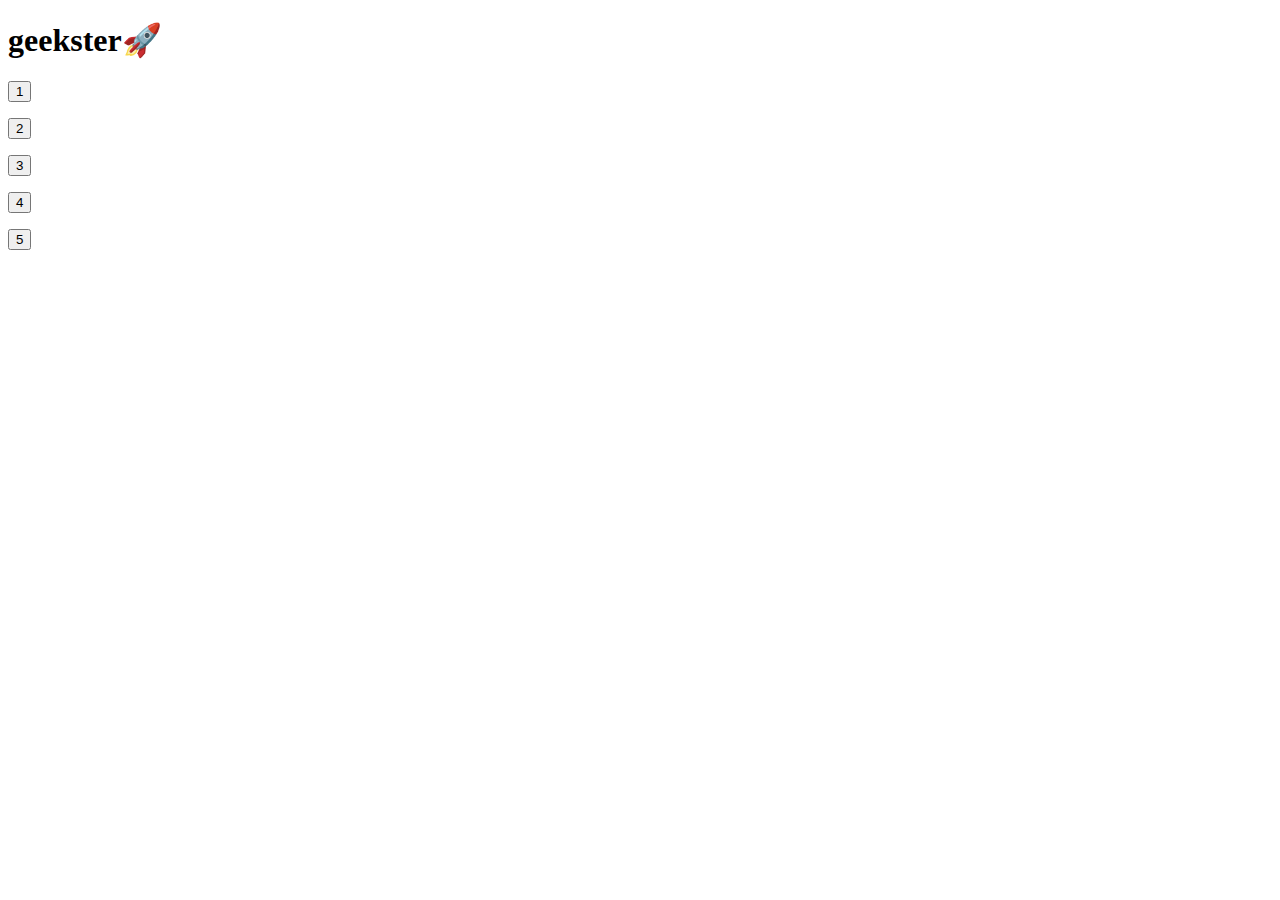
==== index.html @ bff0d84f "Add files via upload" ====
<!DOCTYPE html>
<html lang="en">
<head>
    <meta charset="UTF-8">
    <meta http-equiv="X-UA-Compatible" content="IE=edge">
    <meta name="viewport" content="width=device-width, initial-scale=1.0">
    <title>Document</title>
    <link rel="stylesheet" href="./index.css" />
</head>
<body>
    <h1>geekster🚀</h1>

    <p><button id="1">1</button></p>
    <p><button id="2">2</button></p>
    <p><button id="3">3</button></p>
    <p><button id="4">4</button></p>
    <p><button id="5">5</button></p>
    <div class="my-arr"></div>
        
    <script src="./index.js"></script>
</body>
</html>
---- index.css ----
.card{
    border: 2px solid salmon;
    display: flex;
    flex-direction: column;
    justify-content: center;
    align-items: center;
    padding: 40px;
    /* width: 50%; */
}

#image{
    width: 300px;
    height: 300px;
    border-radius: 50%;
}

.container{
    /* border: 2px solid salmon; */
    width: 50%;
}


.center{
    display: flex;
    justify-content: center;
    align-items: center;
}

.column{
    flex-direction: column;
}

.name{
    letter-spacing: 3px;
    text-transform: uppercase;
}

.job{
    color: rgb(90, 161, 161);
    font-weight: 300;
    text-transform: uppercase;
}

.btn{
    all: unset;
    padding: 5px 10px;
    border: 1px solid #e2aa5b;
    cursor: pointer;
    background-color: #FFECD1;
    border-radius: 5px;

}

.btn:hover{
    background-color: #e9b772;

}

.button-group{
    margin-bottom: 20px;
}
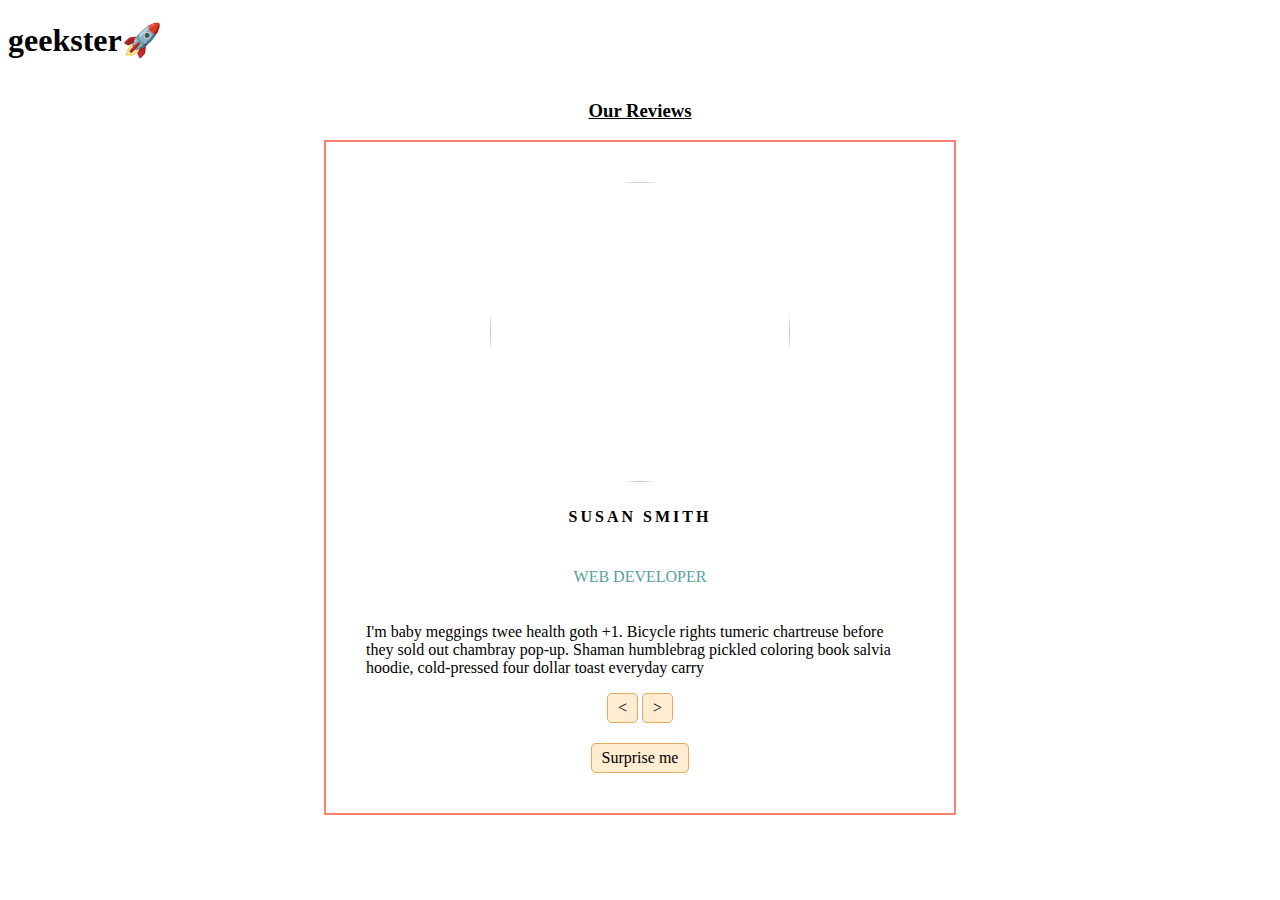
==== commit ba1fa528: "Add files via upload" ====
--- a/index.html
+++ b/index.html
@@ -10,13 +10,30 @@
 <body>
     <h1>geekster🚀</h1>
 
-    <p><button id="1">1</button></p>
-    <p><button id="2">2</button></p>
-    <p><button id="3">3</button></p>
-    <p><button id="4">4</button></p>
-    <p><button id="5">5</button></p>
-    <div class="my-arr"></div>
-        
-    <script src="./index.js"></script>
+    <main class="main center">
+        <section class="container center column">
+            <div class="title">
+                <h3><u>Our Reviews</u></h3>
+            </div>
+            <div class="card">
+                <div class="img-container">
+                    <img id="image" src="https://res.cloudinary.com/diqqf3eq2/image/upload/v1586883334/person-1_rfzshl.jpg" />
+                </div>
+                <h4 class="name">my name</h4>
+                <h4 class="job">JOB</h4>
+                <p class="text">Lorem ipsum dolor sit amet consectetur adipisicing elit. Reiciendis illo repellendus excepturi amet fugit, quia voluptatum quam perferendis libero aelit non rupti vel impedit? Quibusdam, quidem a.</p>
+                <div class="button-group">
+                    <button class="btn" id="prev"><</button>
+                    <button class="btn" id="next">></button>
+                </div>
+                <button class="btn" id="random">Surprise me</button>
+            </div>
+        </section>
+    </main>
+
+    <script src="./index.js">
+         var random = math.random();
+         console.log(random);
+    </script>
 </body>
 </html>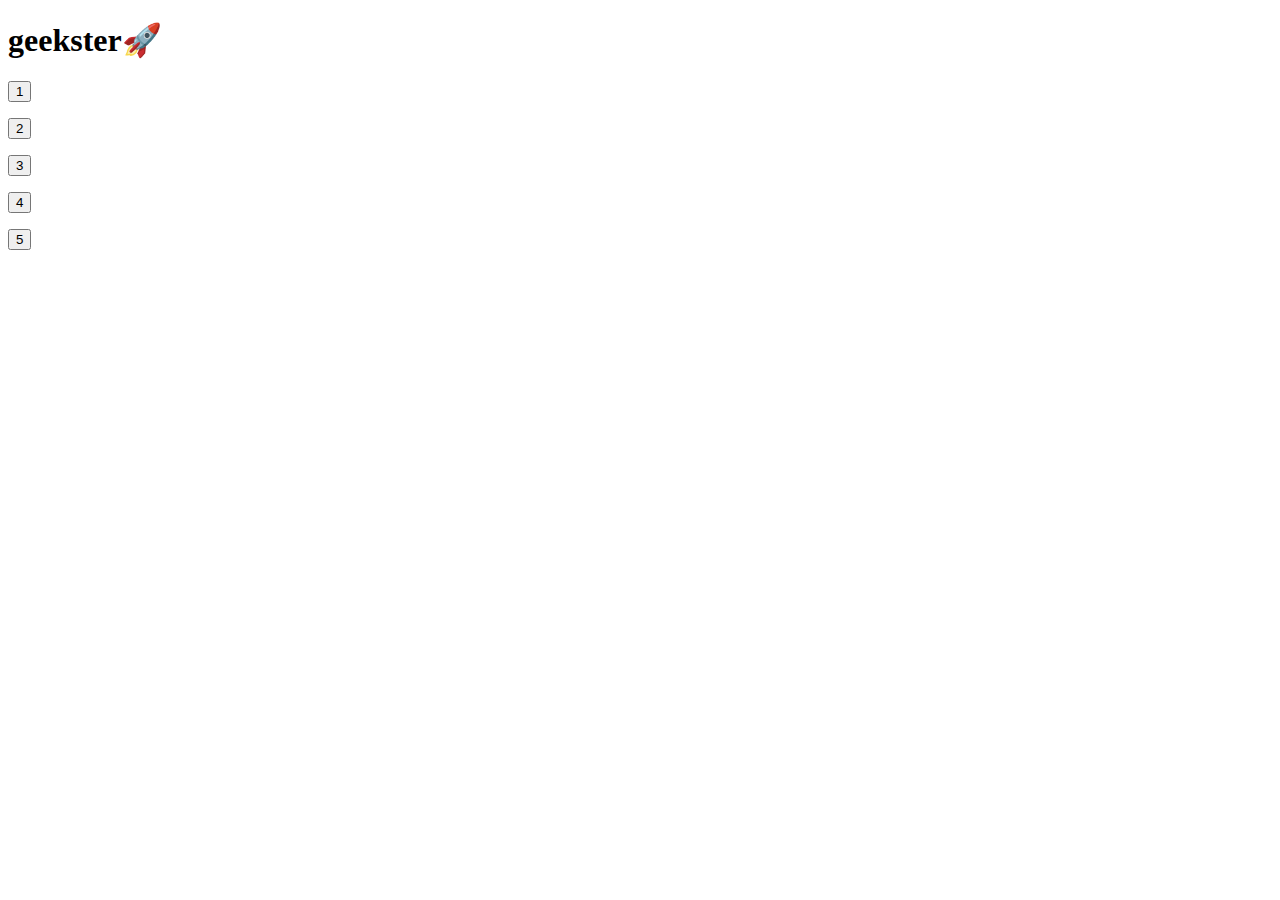
==== commit 6c362a13: "Add files via upload" ====
--- a/index.html
+++ b/index.html
@@ -10,30 +10,13 @@
 <body>
     <h1>geekster🚀</h1>
 
-    <main class="main center">
-        <section class="container center column">
-            <div class="title">
-                <h3><u>Our Reviews</u></h3>
-            </div>
-            <div class="card">
-                <div class="img-container">
-                    <img id="image" src="https://res.cloudinary.com/diqqf3eq2/image/upload/v1586883334/person-1_rfzshl.jpg" />
-                </div>
-                <h4 class="name">my name</h4>
-                <h4 class="job">JOB</h4>
-                <p class="text">Lorem ipsum dolor sit amet consectetur adipisicing elit. Reiciendis illo repellendus excepturi amet fugit, quia voluptatum quam perferendis libero aelit non rupti vel impedit? Quibusdam, quidem a.</p>
-                <div class="button-group">
-                    <button class="btn" id="prev"><</button>
-                    <button class="btn" id="next">></button>
-                </div>
-                <button class="btn" id="random">Surprise me</button>
-            </div>
-        </section>
-    </main>
-
-    <script src="./index.js">
-         var random = math.random();
-         console.log(random);
-    </script>
+    <p><button id="1">1</button></p>
+    <p><button id="2">2</button></p>
+    <p><button id="3">3</button></p>
+    <p><button id="4">4</button></p>
+    <p><button id="5">5</button></p>
+    <div class="my-arr"></div>
+        
+    <script src="./index.js"></script>
 </body>
 </html>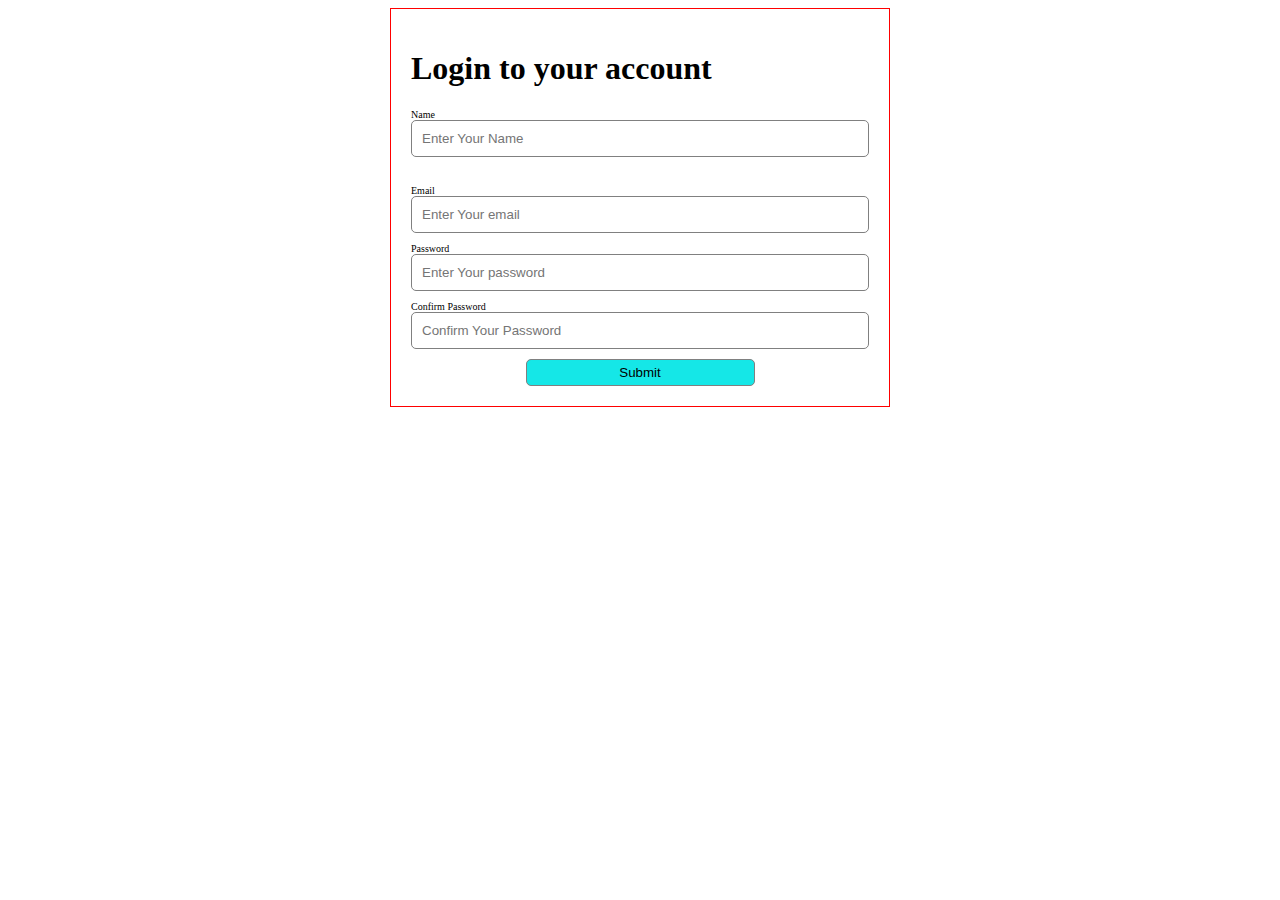
==== commit 20e56a10: "Add files via upload" ====
--- a/index.html
+++ b/index.html
@@ -8,15 +8,36 @@
     <link rel="stylesheet" href="./index.css" />
 </head>
 <body>
-    <h1>geekster🚀</h1>
+    <div class="container">
+        <h1>Login to your account</h1>
+        <form>
+            <div class="flex-items">
 
-    <p><button id="1">1</button></p>
-    <p><button id="2">2</button></p>
-    <p><button id="3">3</button></p>
-    <p><button id="4">4</button></p>
-    <p><button id="5">5</button></p>
-    <div class="my-arr"></div>
-        
+                <div class="form-element">
+                    <label for="name">Name</label>
+                    <input type="text" id="name" placeholder="Enter Your Name" >
+                    <small id="name-small">This is mandatory</small>
+                </div>
+                <div class="form-element">
+                    <label for="email">Email</label>
+                    <input type="email" id="email" placeholder="Enter Your email" >
+                </div>
+            </div>
+            <div class="form-element">
+                <label for="password">Password</label>
+                <input type="text" id="password" placeholder="Enter Your password" >
+            </div>
+            <div class="form-element">
+                <label for="confirm-password">Confirm Password</label>
+                <input type="text" id="confirm-password" placeholder="Confirm Your Password" >
+            </div>
+            <div class="flex-btn">
+
+                <button type="submit" id="submit-btn">Submit</button>
+            </div>
+        </form>
+    </div>
+
     <script src="./index.js"></script>
 </body>
 </html>--- a/index.css
+++ b/index.css
@@ -1,61 +1,83 @@
-.card{
-    border: 2px solid salmon;
-    display: flex;
-    flex-direction: column;
-    justify-content: center;
-    align-items: center;
-    padding: 40px;
-    /* width: 50%; */
+*{
+    box-sizing: border-box;
 }
 
-#image{
-    width: 300px;
-    height: 300px;
-    border-radius: 50%;
+.normal-size{
+    width: 150px;
+    height: 150px;
+}
+
+.large-size{
+    width: 350px;
+    height: 350px;
 }
 
 .container{
-    /* border: 2px solid salmon; */
-    width: 50%;
+    border: 1px solid red;
+    width: 500px;
+    padding: 20px;
 }
 
-
-.center{
+body{
     display: flex;
     justify-content: center;
     align-items: center;
 }
 
-.column{
-    flex-direction: column;
+.form-element{
+    margin-bottom: 10px;
 }
 
-.name{
-    letter-spacing: 3px;
-    text-transform: uppercase;
+input{
+    padding: 10px;
+    border: 1px solid gray;
+    border-radius: 5px;
+    width: 100%;
 }
 
-.job{
-    color: rgb(90, 161, 161);
-    font-weight: 300;
-    text-transform: uppercase;
+label{
+    display: block;
+    font-size: 10px;
 }
 
-.btn{
-    all: unset;
-    padding: 5px 10px;
-    border: 1px solid #e2aa5b;
+#submit-btn{
+    padding: 5px 20px;
+    border: 1px solid gray;
+    border-radius: 5px;
+    background-color: rgb(21, 231, 231);
+    width: 50%;
     cursor: pointer;
-    background-color: #FFECD1;
-    border-radius: 5px;
-
 }
 
-.btn:hover{
-    background-color: #e9b772;
 
+
+.flex-btn{
+    display: flex;
+    justify-content: center;
+    align-items: center;
+    width: 100%;
+    
 }
 
-.button-group{
-    margin-bottom: 20px;
-}+.error{
+    border: 2px solid salmon;
+}
+
+.success{
+    border: 2px solid green;
+}
+
+small{
+    color: salmon;
+    font-size: 10px;
+    visibility: hidden;
+    /* display: none; */
+}
+
+small.display{
+    visibility: visible;
+}
+
+/* .xyz.geek{
+
+} */